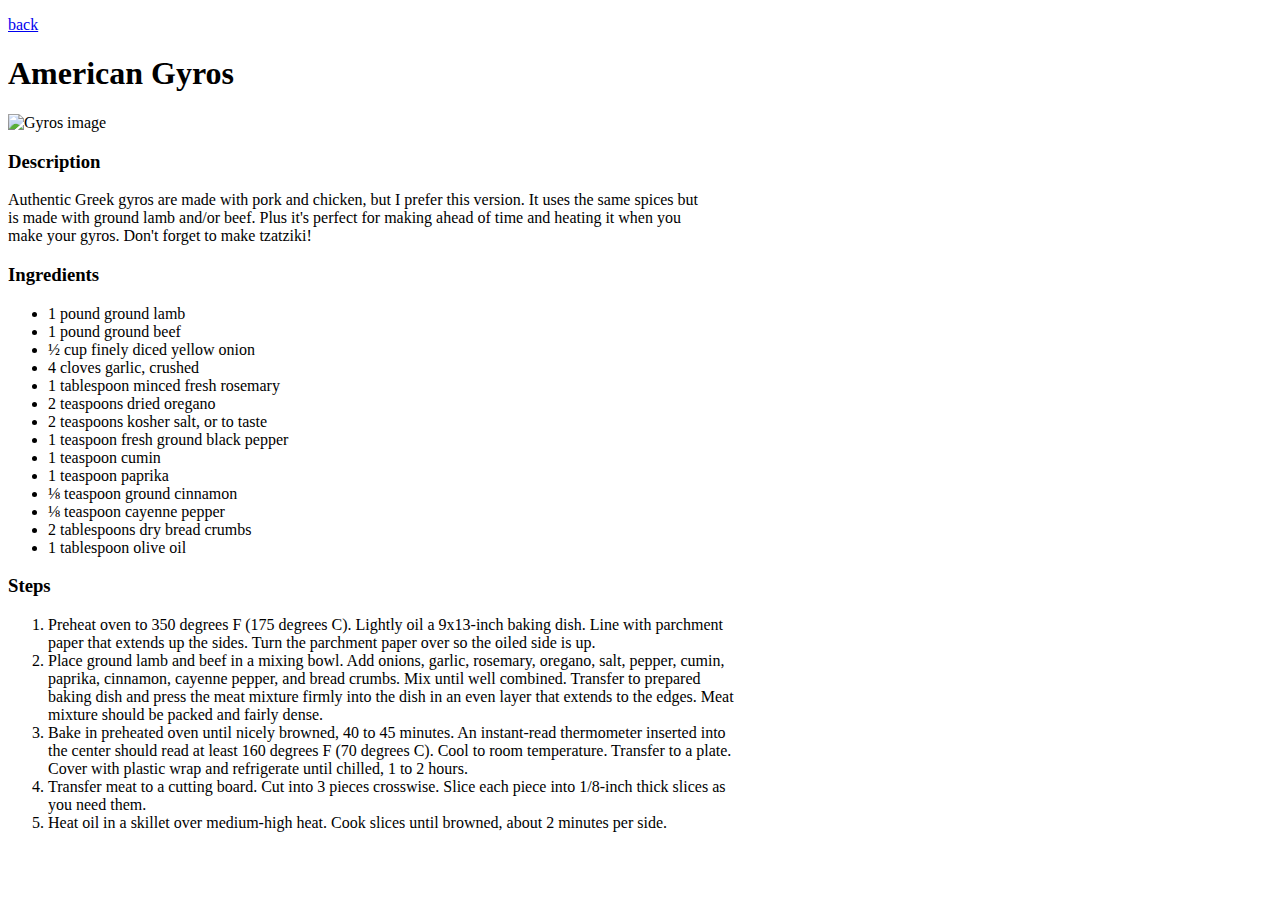
==== recipes/gyros.html @ 7e5584b2 "Made website" ====
<!DOCTYPE html>
<html>
    <head>
        <meta charset="utf-8" lang="en">
        <title>American Gyros</title>
    </head>
    <body>
        <p><a href="../index.html">back</a></p>
        <h1>American Gyros</h1>
        <img src="https://www.allrecipes.com/thmb/liKBqqGpv6iZ1Q4tW8ihW06VxsQ=/750x0/filters:no_upscale():max_bytes(150000):strip_icc():format(webp)/4535569-american-gyros-Chef-John-1x1-1-7c7ed1937a9e4bbbb0561fba240b4a05.jpg" alt="Gyros image" width="450">
        <h3>Description</h3>
        <div style="max-width:700px">Authentic Greek gyros are made with pork and chicken, but I prefer this version. It uses the same spices but is made with ground lamb and/or beef. Plus it's perfect for making ahead of time and heating it when you make your gyros. Don't forget to make tzatziki!</div>
        <h3>Ingredients</h3>
        <ul>
            <li>1 pound ground lamb</li>
            <li>1 pound ground beef</li>
            <li>½ cup finely diced yellow onion</li>
            <li>4 cloves garlic, crushed</li>
            <li>1 tablespoon minced fresh rosemary</li>
            <li>2 teaspoons dried oregano</li>
            <li>2 teaspoons kosher salt, or to taste</li>
            <li>1 teaspoon fresh ground black pepper</li>
            <li>1 teaspoon cumin</li>
            <li>1 teaspoon paprika</li>
            <li>⅛ teaspoon ground cinnamon</li>
            <li>⅛ teaspoon cayenne pepper</li>
            <li>2 tablespoons dry bread crumbs</li>
            <li>1 tablespoon olive oil</li>
        </ul>
        <h3>Steps</h3>
        <ol>
            <li><div style="max-width:700px">Preheat oven to 350 degrees F (175 degrees C). Lightly oil a 9x13-inch baking dish. Line with parchment paper that extends up the sides. Turn the parchment paper over so the oiled side is up.</div></li>
            <li><div style="max-width:700px">Place ground lamb and beef in a mixing bowl. Add onions, garlic, rosemary, oregano, salt, pepper, cumin, paprika, cinnamon, cayenne pepper, and bread crumbs. Mix until well combined. Transfer to prepared baking dish and press the meat mixture firmly into the dish in an even layer that extends to the edges. Meat mixture should be packed and fairly dense.</div></li>
            <li><div style="max-width:700px">Bake in preheated oven until nicely browned, 40 to 45 minutes. An instant-read thermometer inserted into the center should read at least 160 degrees F (70 degrees C). Cool to room temperature. Transfer to a plate. Cover with plastic wrap and refrigerate until chilled, 1 to 2 hours.</div></li>
            <li><div style="max-width:700px">Transfer meat to a cutting board. Cut into 3 pieces crosswise. Slice each piece into 1/8-inch thick slices as you need them.</div></li>
            <li><div style="max-width:700px">Heat oil in a skillet over medium-high heat. Cook slices until browned, about 2 minutes per side.</div></li>
        </ol>
    </body>
</html>
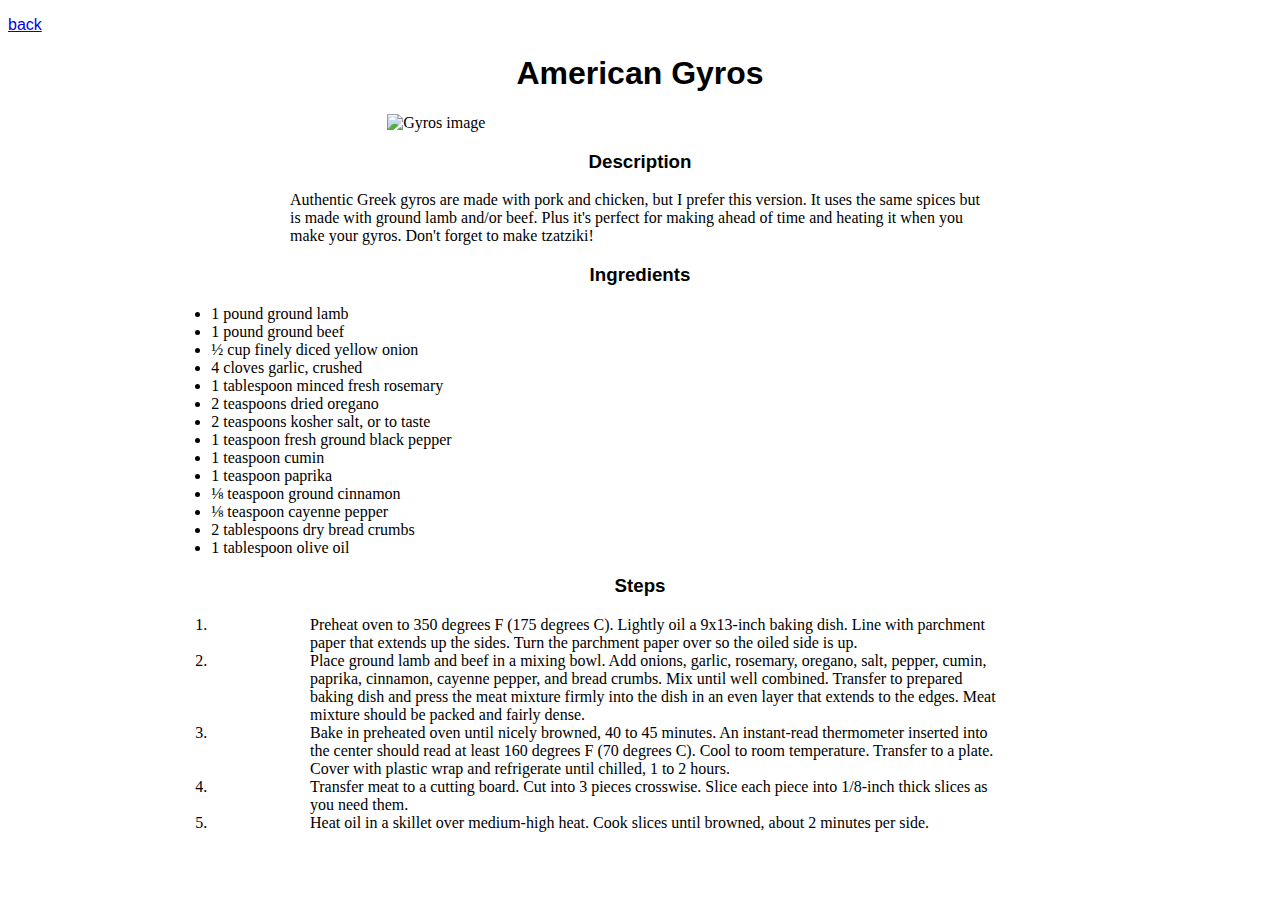
==== commit adba584e: "updated with styles.css" ====
--- a/recipes/gyros.html
+++ b/recipes/gyros.html
@@ -3,14 +3,15 @@
     <head>
         <meta charset="utf-8" lang="en">
         <title>American Gyros</title>
+        <link rel="stylesheet" href="../styles.css">
     </head>
     <body>
         <p><a href="../index.html">back</a></p>
-        <h1>American Gyros</h1>
+        <h1 class="title">American Gyros</h1>
         <img src="https://www.allrecipes.com/thmb/liKBqqGpv6iZ1Q4tW8ihW06VxsQ=/750x0/filters:no_upscale():max_bytes(150000):strip_icc():format(webp)/4535569-american-gyros-Chef-John-1x1-1-7c7ed1937a9e4bbbb0561fba240b4a05.jpg" alt="Gyros image" width="450">
-        <h3>Description</h3>
+        <h3 class="title">Description</h3>
         <div style="max-width:700px">Authentic Greek gyros are made with pork and chicken, but I prefer this version. It uses the same spices but is made with ground lamb and/or beef. Plus it's perfect for making ahead of time and heating it when you make your gyros. Don't forget to make tzatziki!</div>
-        <h3>Ingredients</h3>
+        <h3 class="title">Ingredients</h3>
         <ul>
             <li>1 pound ground lamb</li>
             <li>1 pound ground beef</li>
@@ -27,7 +28,7 @@
             <li>2 tablespoons dry bread crumbs</li>
             <li>1 tablespoon olive oil</li>
         </ul>
-        <h3>Steps</h3>
+        <h3 class="title">Steps</h3>
         <ol>
             <li><div style="max-width:700px">Preheat oven to 350 degrees F (175 degrees C). Lightly oil a 9x13-inch baking dish. Line with parchment paper that extends up the sides. Turn the parchment paper over so the oiled side is up.</div></li>
             <li><div style="max-width:700px">Place ground lamb and beef in a mixing bowl. Add onions, garlic, rosemary, oregano, salt, pepper, cumin, paprika, cinnamon, cayenne pepper, and bread crumbs. Mix until well combined. Transfer to prepared baking dish and press the meat mixture firmly into the dish in an even layer that extends to the edges. Meat mixture should be packed and fairly dense.</div></li>
--- a/styles.css
+++ b/styles.css
@@ -0,0 +1,24 @@
+.title {
+    font-family: "Verdana", "Arial", sans-serif;
+    text-align: center;
+}
+body p {
+    font-family: "Verdana", "Arial", sans-serif;
+}
+
+img {
+    display: block;
+    margin-left: auto;
+    margin-right: auto;
+    width: 40%;
+}
+
+body div {
+    margin: auto;
+    width: 80%;
+}
+ul,
+ol {
+    margin: auto;
+    width: 71%
+}